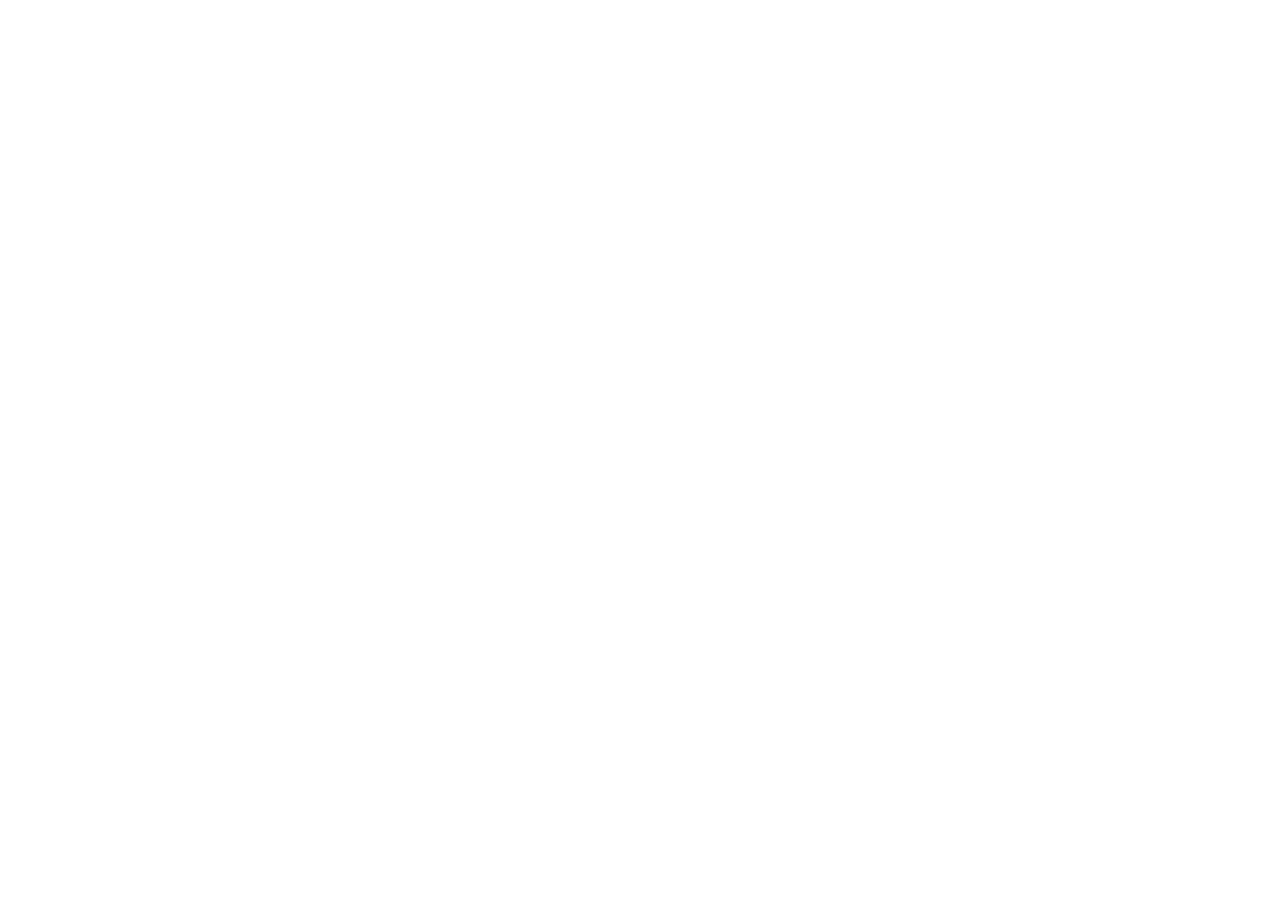
==== index1.html @ be7ad46b "table created" ====
<!DOCTYPE html>
<html lang="en">
<head>
    <meta charset="UTF-8">
    <meta http-equiv="X-UA-Compatible" content="IE=edge">
    <meta name="viewport" content="width=device-width, initial-scale=1.0">
    <title>Simple table</title>

    <!-- <title>Listed tags</title> -->

    <!-- <style>
        .container,.header,.nav,.middle,.left,.right{
            border: 1px solid red;
            padding: 20px;
        }
    </style> -->

</head>
<body>
    
     <!-- <h1>Hello people</h1>
   <h2>Hello people</h2>
   <h3>Hello people</h3>
   <h4>Hello people</h4>
   <h5>Hello people</h5>
   <h6>Hello people</h6>

   <hr>

   <p>Lorem ipsum <b>dolor</b> sit amet, <i>consectetur adipisicing elit.</i> Voluptatem, perspiciatis culpa? Esse, eveniet a? Ad sed distinctio, placeat consequuntur at iste culpa minima voluptatum maiores dignissimos adipisci quia quibusdam deleniti.</p> 
   <p>Lorem ipsum dolor <span>sit amet consectetur</span> adipisicing elit. Nobis architecto odit at! Nisi dolore libero laborum quod alias officia aperiam deleniti perspiciatis, eum adipisci neque quidem aliquam odit architecto quia?</p> -->

   <!-- <h1>This is Top level Heading</h1>
   <p>lorem</p>
   <h2>Inline element</h2>
   <p><strong>This is inline element</strong> <i>Italics</i> <u>Underline</u></p>
   <a href="https://www.google.co.in/" target="_blank">Click here</a> -->

   <!-- <div id="test" class="container">
       <div class="header">Header</div>
       <div class="nav" id="nav">Navigation</div>

       <div class="middle" id="middle">Middle<br>
        <div class="left">left</div>
        <div class="right">Right</div>

       </div>
       <div class="footer">Footer</div>

   </div>

   <h1>My website</h1>
   <main class="container" id="container">
       <header class="header" id="header">Header</header>
       <br>
       <nav class="nav">Navigation</nav>
       <br>
       <section class="middle" id="middle">
           middle<br>
           <aside class="left">Left</aside>
           <aside class="right">Right</aside>
       </section>
       <br>
       <footer class="footer">Footer</footer>
   </main>

 -->
<!-- <ul>
    <li>Laptop</li>
 <ul>
     <li>Mac</li>
     <li>Hp</li>
     <li>Acer</li>
     <li>Lenovo</li>
     <li>Dell</li>
     <li>Toshiba</li>
 </ul>
</ul>
 <ol type="A" starts="3">
    <li>Mac</li>
    <li>Hp</li>
    <li>Acer</li>
    <li>Lenovo</li>
    <li>Dell</li>
    <li>Toshiba</li>
     
 </ol> -->

 <!-- <form action="">
     <input type="text"><br> <br>
     <input type="password"><br>

     <input type="radio" name="test">Male
     <input type="radio" name="test">Female
     <input type="radio" name="test">Others

     <input type="checkbox">Item-1
     <input type="checkbox">Item-2
     <input type="checkbox">Item-3<br>

     <input type="email"><br>

     <input type="submit"> <br>

     <input type="number" min="0" max="200" step="2">
     <input type="date">
     <input type="time"><br>
     <input type="range" min="1" max="5">

 </form>

 <select name="data" id="id1">
     <option value="0">Select</option>
     <option value="1">Maharashtra</option>
     <option value="2">Telangana</option>
     <option value="3">TamilNadu</option>
     

 </select> -->

</body>
</html>
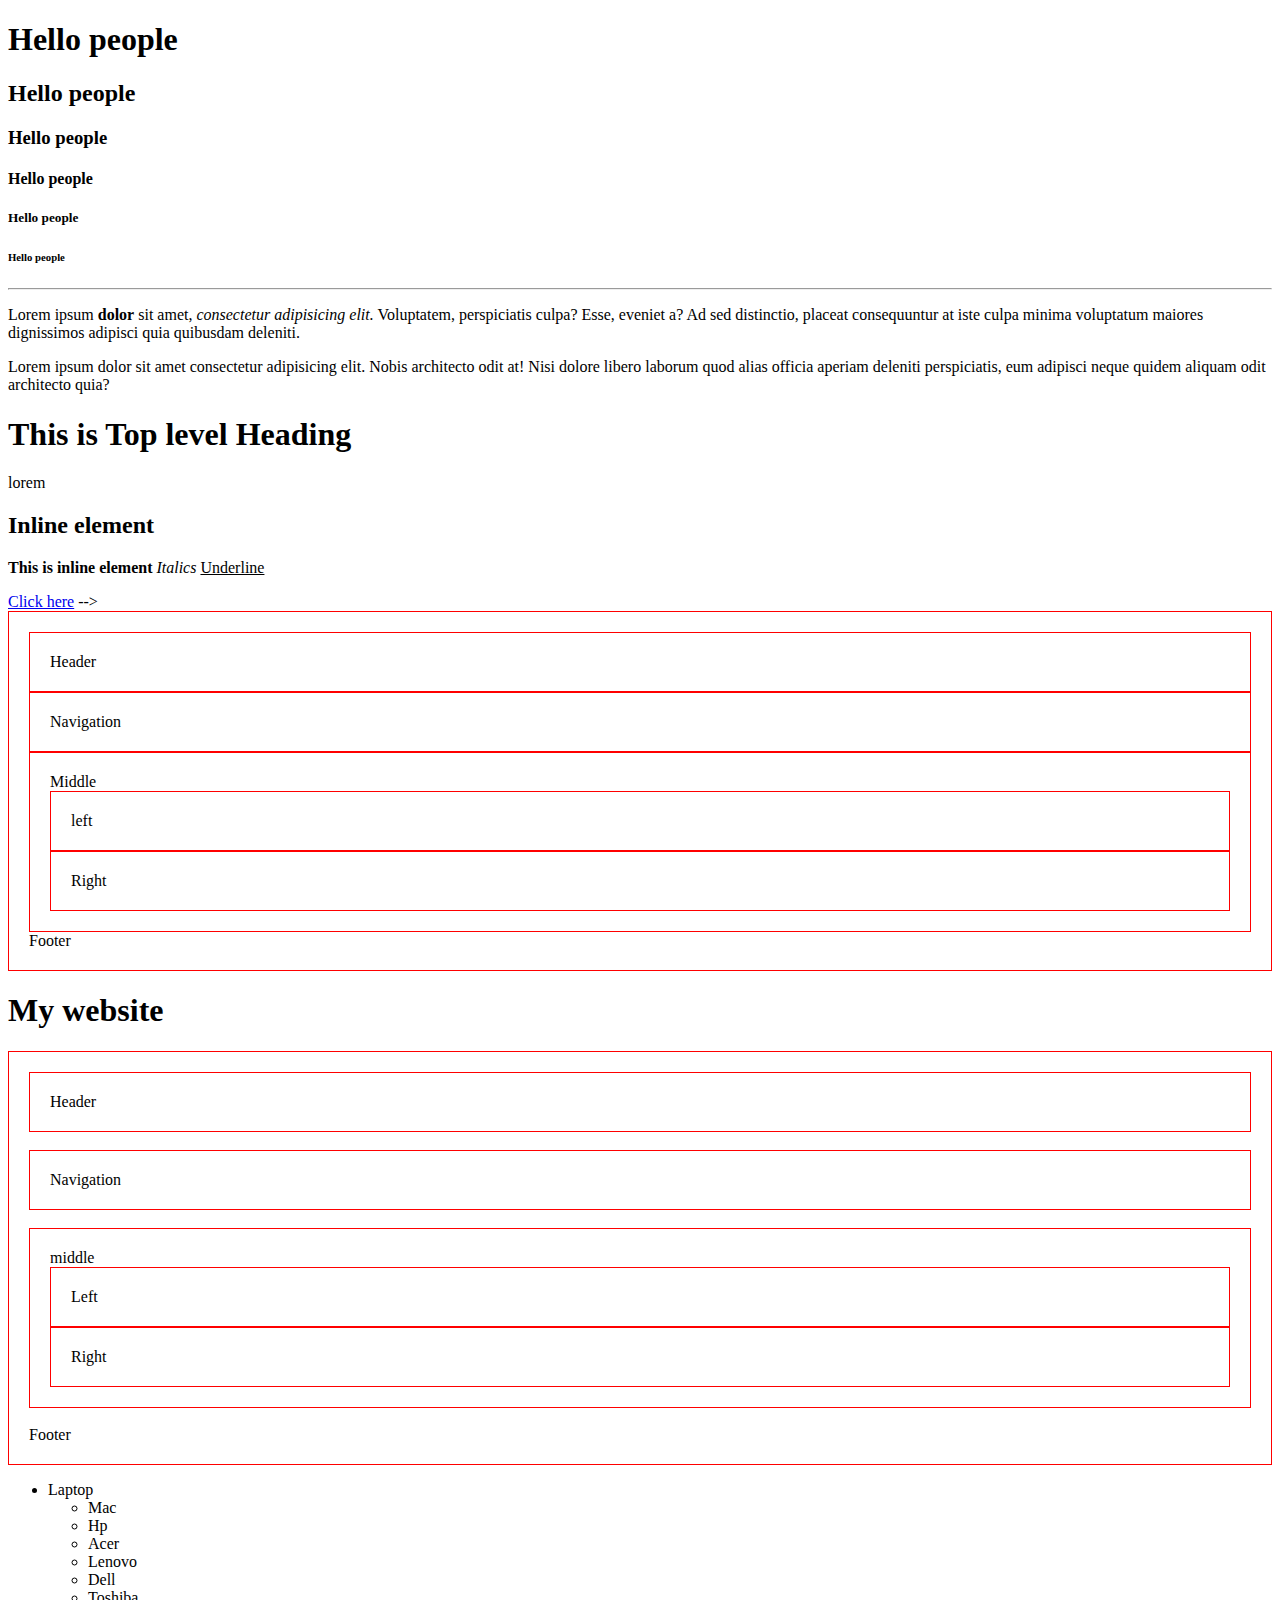
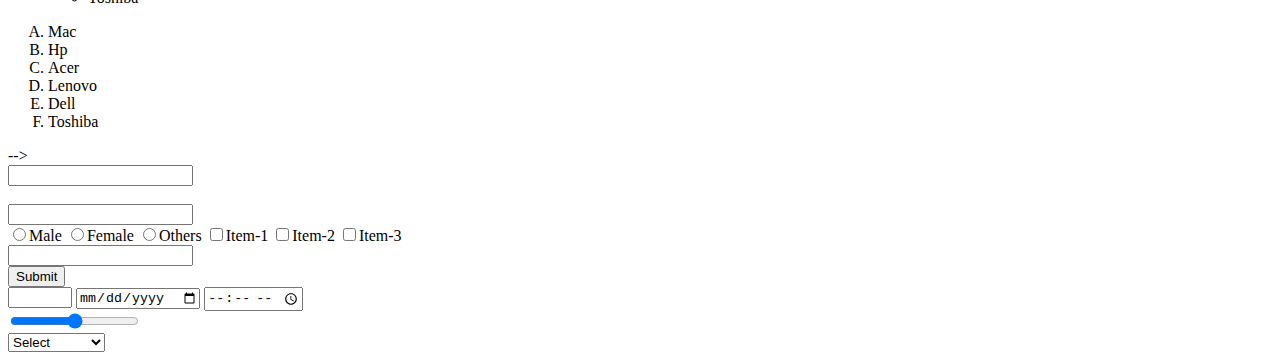
==== commit bb517228: "display changes" ====
--- a/index1.html
+++ b/index1.html
@@ -4,21 +4,21 @@
     <meta charset="UTF-8">
     <meta http-equiv="X-UA-Compatible" content="IE=edge">
     <meta name="viewport" content="width=device-width, initial-scale=1.0">
-    <title>Simple table</title>
+    <title>Blog</title>
 
     <!-- <title>Listed tags</title> -->
 
-    <!-- <style>
+    <style>
         .container,.header,.nav,.middle,.left,.right{
             border: 1px solid red;
             padding: 20px;
         }
-    </style> -->
+    </style>
 
 </head>
 <body>
     
-     <!-- <h1>Hello people</h1>
+     <h1>Hello people</h1>
    <h2>Hello people</h2>
    <h3>Hello people</h3>
    <h4>Hello people</h4>
@@ -28,15 +28,15 @@
    <hr>
 
    <p>Lorem ipsum <b>dolor</b> sit amet, <i>consectetur adipisicing elit.</i> Voluptatem, perspiciatis culpa? Esse, eveniet a? Ad sed distinctio, placeat consequuntur at iste culpa minima voluptatum maiores dignissimos adipisci quia quibusdam deleniti.</p> 
-   <p>Lorem ipsum dolor <span>sit amet consectetur</span> adipisicing elit. Nobis architecto odit at! Nisi dolore libero laborum quod alias officia aperiam deleniti perspiciatis, eum adipisci neque quidem aliquam odit architecto quia?</p> -->
+   <p>Lorem ipsum dolor <span>sit amet consectetur</span> adipisicing elit. Nobis architecto odit at! Nisi dolore libero laborum quod alias officia aperiam deleniti perspiciatis, eum adipisci neque quidem aliquam odit architecto quia?</p>
 
-   <!-- <h1>This is Top level Heading</h1>
+   <h1>This is Top level Heading</h1>
    <p>lorem</p>
    <h2>Inline element</h2>
    <p><strong>This is inline element</strong> <i>Italics</i> <u>Underline</u></p>
    <a href="https://www.google.co.in/" target="_blank">Click here</a> -->
 
-   <!-- <div id="test" class="container">
+   <div id="test" class="container">
        <div class="header">Header</div>
        <div class="nav" id="nav">Navigation</div>
 
@@ -64,8 +64,8 @@
        <footer class="footer">Footer</footer>
    </main>
 
- -->
-<!-- <ul>
+
+ <ul>
     <li>Laptop</li>
  <ul>
      <li>Mac</li>
@@ -86,7 +86,7 @@
      
  </ol> -->
 
- <!-- <form action="">
+ <form action="">
      <input type="text"><br> <br>
      <input type="password"><br>
 
@@ -116,7 +116,7 @@
      <option value="3">TamilNadu</option>
      
 
- </select> -->
+ </select>
 
 </body>
 </html>